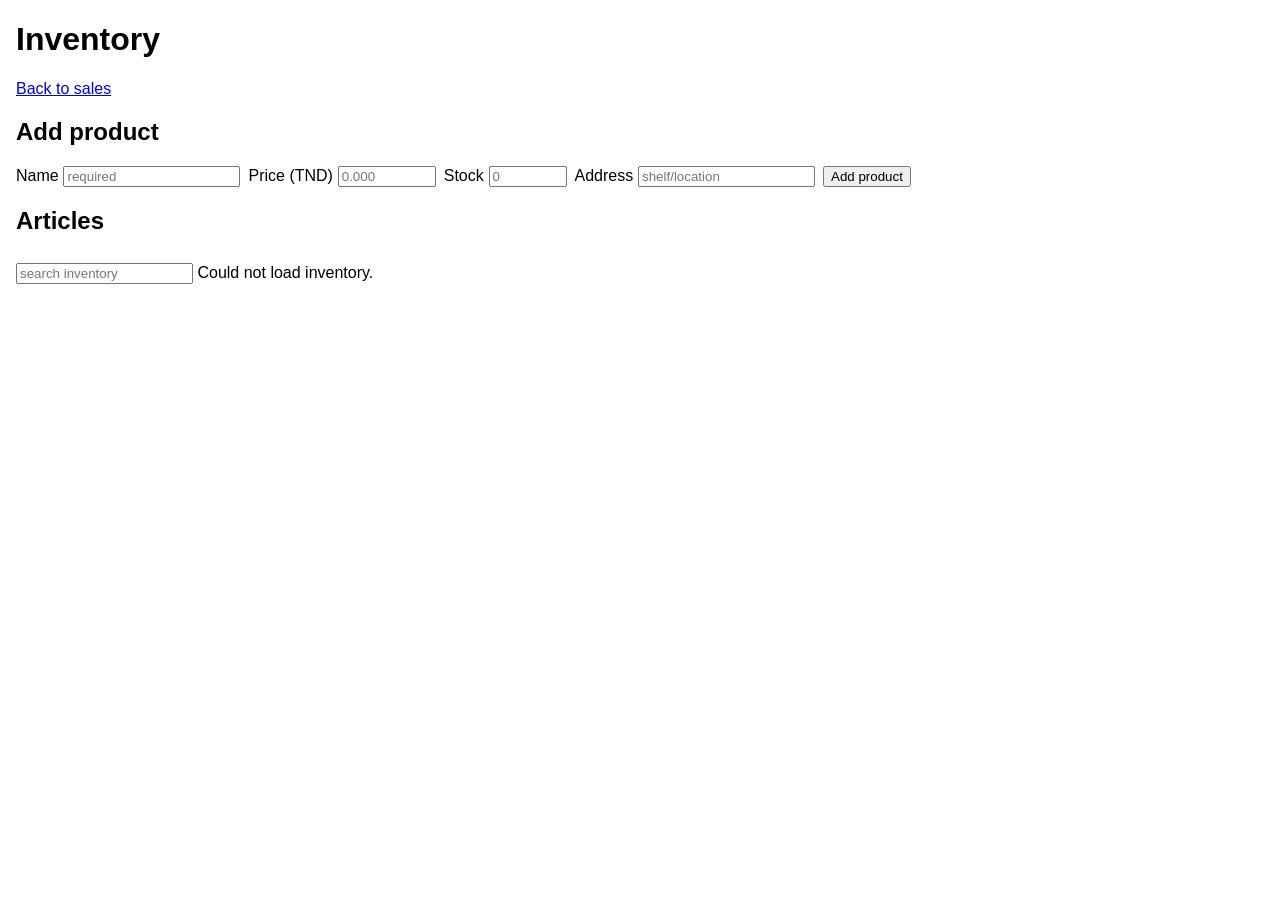
==== templates/inventory.html @ 146e59c0 "shop Database" ====
<!doctype html>
<html><head><meta charset="utf-8"><title>Inventory - Shop</title>
<link rel="stylesheet" href="/static/style.css"></head>
<body>
<h1>Inventory</h1>
<p><a href="/">Back to sales</a></p>

<h2>Add product</h2>
<div id="addbox">
  <label>Name <input id="new-name" placeholder="required"></label>
  <label>Price (TND) <input id="new-price" placeholder="0.000" style="width:90px"></label>
  <label>Stock <input id="new-stock" placeholder="0" style="width:70px"></label>
  <label>Address <input id="new-address" placeholder="shelf/location"></label>
  <button id="add-product">Add product</button>
  <span id="addstatus"></span>
</div>

<h2>Articles</h2>
<input id="invq" placeholder="search inventory">
<span id="invcount"></span>
<span id="invstatus"></span>
<table id="invt"></table>

<script src="/static/inventory.js"></script>
</body></html>
---- static/style.css ----
body{font-family:sans-serif;margin:1rem;}
.row{display:flex;gap:2rem;}
.col{flex:1;}
#q{width:300px;font-size:1.1rem;padding:.4rem;}
#sug{list-style:none;padding:0;max-height:200px;overflow:auto;}
#sug li{padding:.3rem;cursor:pointer;}
#sug li:hover{background:#eee;}
table{border-collapse:collapse;margin:.5rem 0;}
td,th{border:1px solid #ccc;padding:.3rem;}
#warn{color:#b00;margin-top:.5rem;}
#addbox{display:flex;gap:.5rem;flex-wrap:wrap;align-items:center;margin:.5rem 0;}
#addbox label{display:flex;gap:.3rem;align-items:center;}
#invq{margin:.5rem 0;}
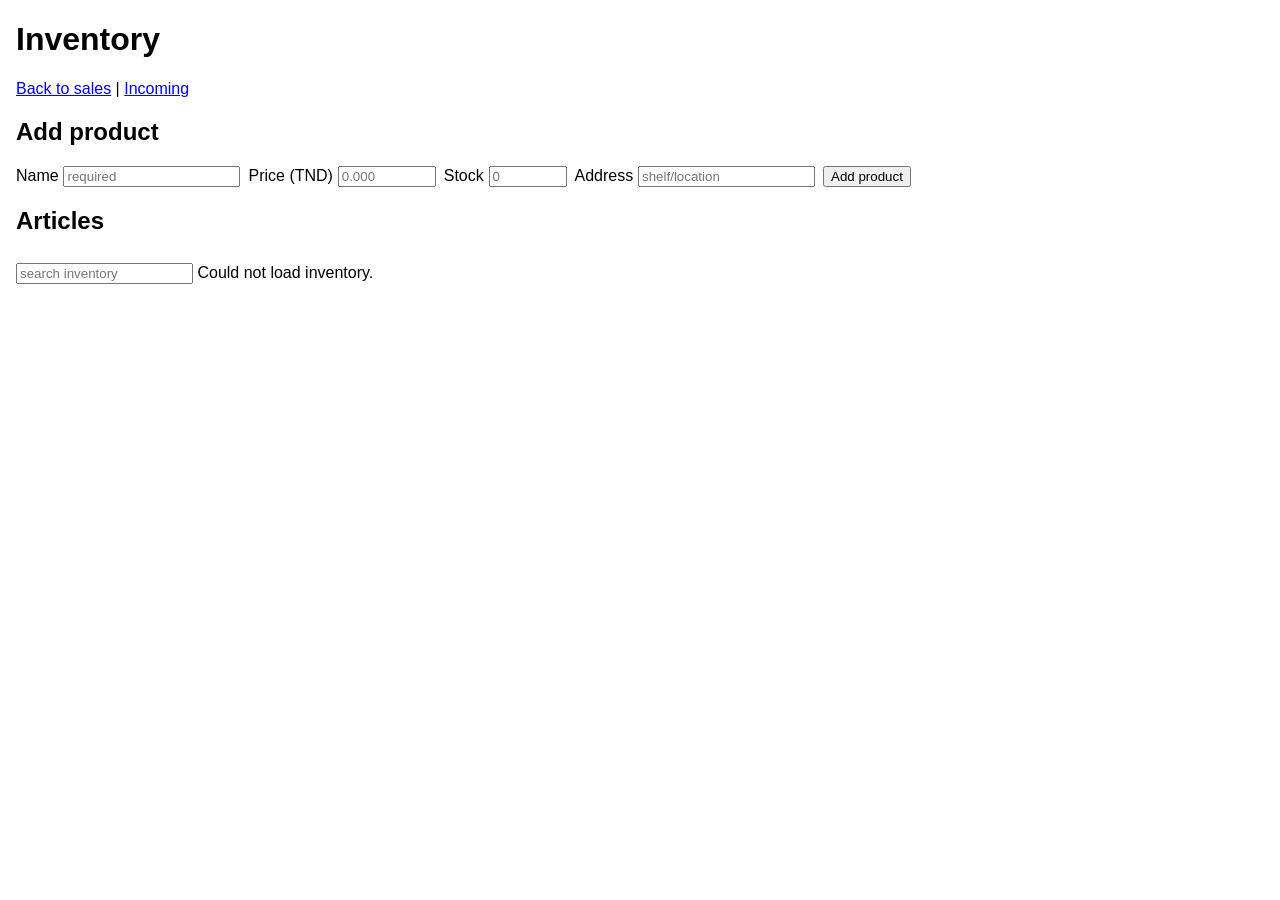
==== commit b5d0c738: "the facture systeme is added" ====
--- a/templates/inventory.html
+++ b/templates/inventory.html
@@ -3,7 +3,7 @@
 <link rel="stylesheet" href="/static/style.css"></head>
 <body>
 <h1>Inventory</h1>
-<p><a href="/">Back to sales</a></p>
+<p><a href="/">Back to sales</a> | <a href="/incoming">Incoming</a></p>
 
 <h2>Add product</h2>
 <div id="addbox">
